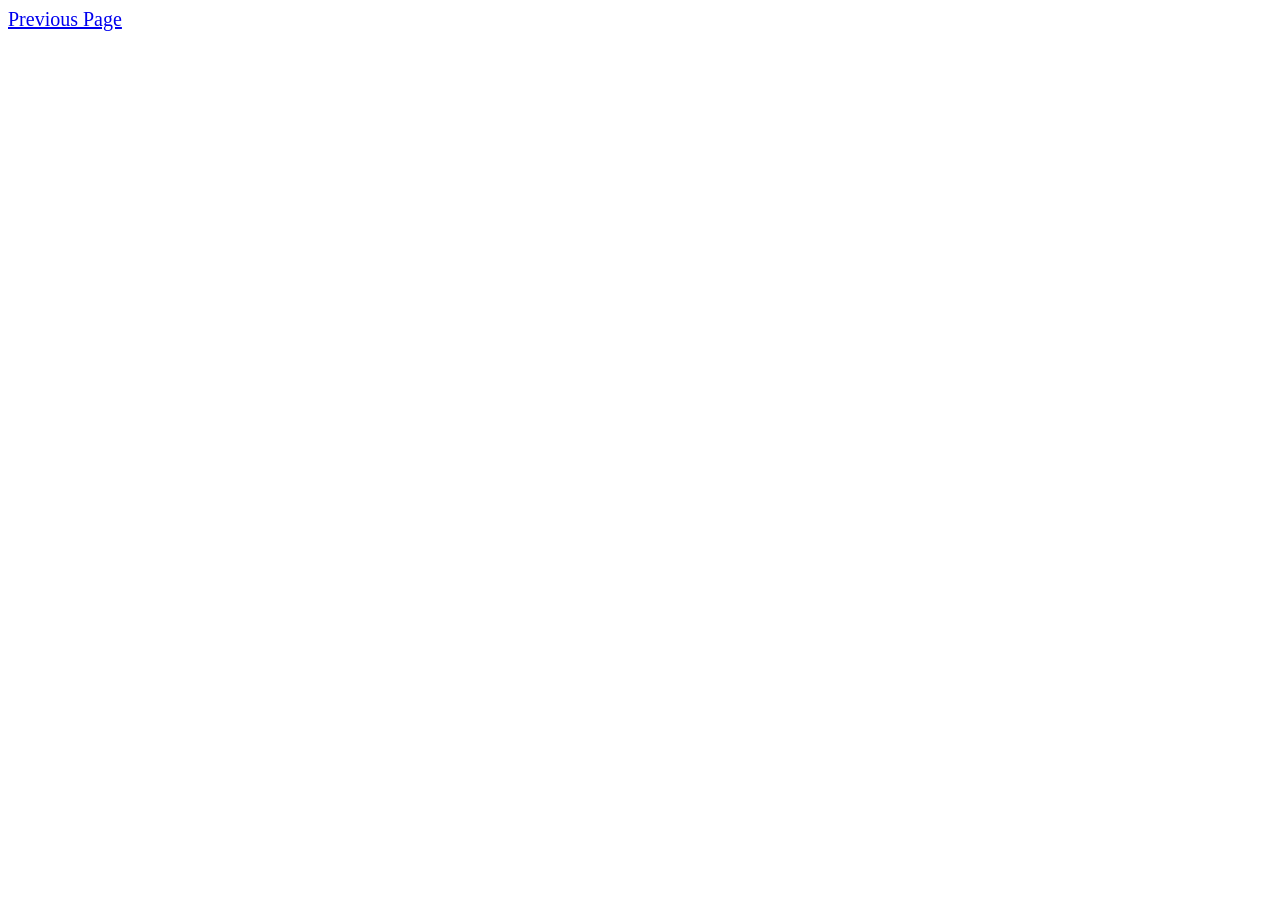
==== conclusion.html @ eadc28c6 "created files for different webpages" ====
<!DOCTYPE html>
<html lang="en">
<head>
    <meta charset="UTF-8">
    <meta name="viewport" content="width=device-width, initial-scale=1.0">
    <title>Summary/Conclusion</title>
</head>
<body>
    
    <!--The summary/conclusion page-->

    <span style="float:left; margin-right:0px;">
        <a style="font-size:20px;" href="traits_by_method.html">Previous Page</a>
    </span>
</body>
</html>
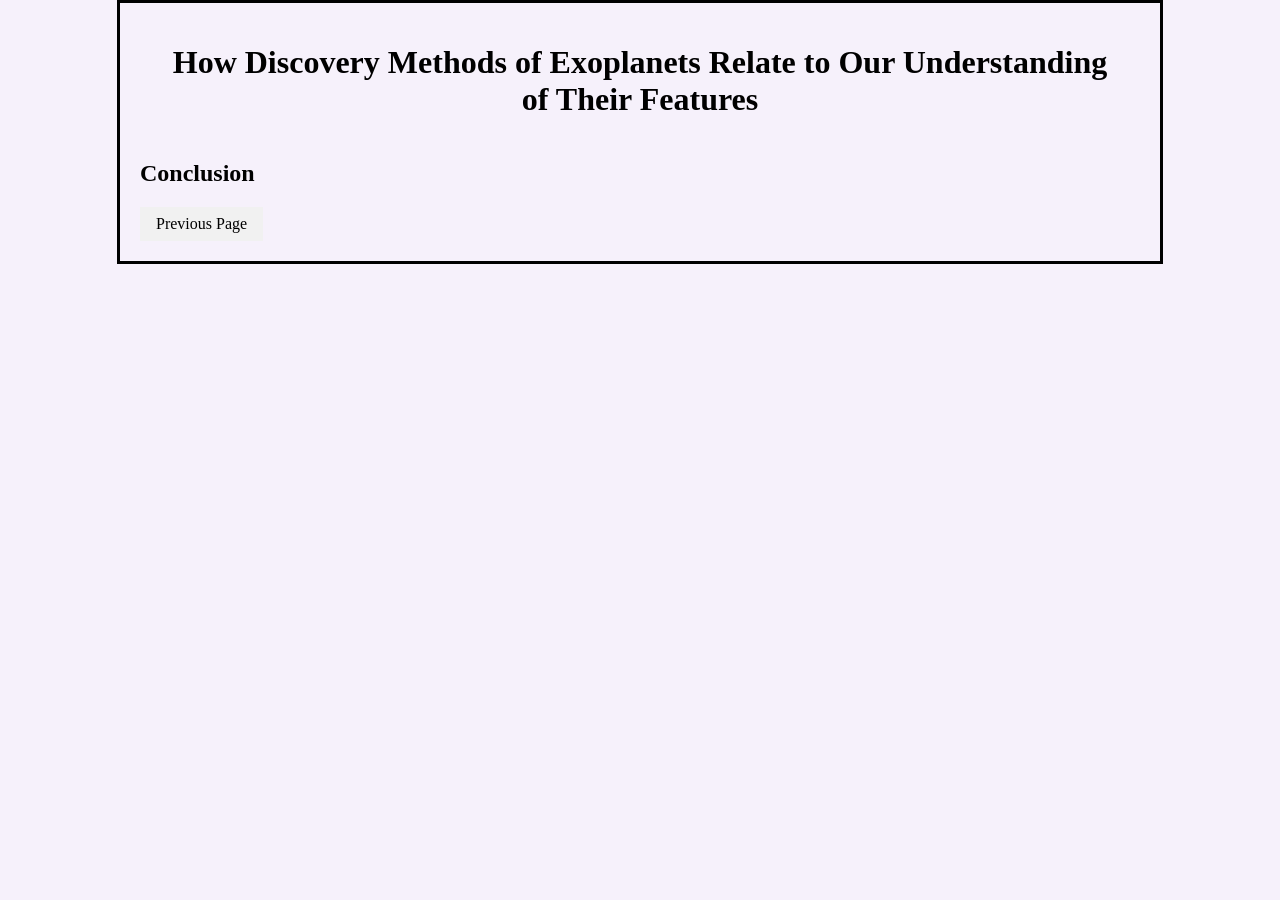
==== commit 102c42d7: "created stylesheet, changed page buttons" ====
--- a/conclusion.html
+++ b/conclusion.html
@@ -4,13 +4,16 @@
     <meta charset="UTF-8">
     <meta name="viewport" content="width=device-width, initial-scale=1.0">
     <title>Summary/Conclusion</title>
+    <link rel="stylesheet" href="style.css">
 </head>
 <body>
+
+    <h1 style="text-align:center; padding:20px">How Discovery Methods of Exoplanets Relate to Our Understanding of Their Features</h1>
+    <!--The summary/conclusion page-->
     
-    <!--The summary/conclusion page-->
+    <h2>Conclusion</h2>
 
-    <span style="float:left; margin-right:0px;">
-        <a style="font-size:20px;" href="traits_by_method.html">Previous Page</a>
-    </span>
+    <a class="previous" href="traits_by_method.html">Previous Page</a>
+ 
 </body>
 </html>
--- a/style.css
+++ b/style.css
@@ -0,0 +1,35 @@
+
+body {
+    width: 1000px; 
+    margin: 0 auto;
+    padding: 0 20px 20px 20px; 
+    border: 3px solid black;
+    background-color:rgb(246, 241, 251);
+}
+
+/*to center plots*/
+.center {
+    margin: 0 auto;
+    display: flex;
+    justify-content: center;
+}
+
+/*for next/back buttons*/
+.previous {
+  background-color: #f1f1f1;
+  color: black;
+  font-size:16px;
+  text-decoration: none;
+  display: inline-block;
+  padding: 8px 16px;
+}
+.next {
+  background-color: #04AA6D;
+  color: white;
+  font-size:16px;
+  text-decoration: none;
+  display: inline-block;
+  padding: 8px 16px;
+}
+
+
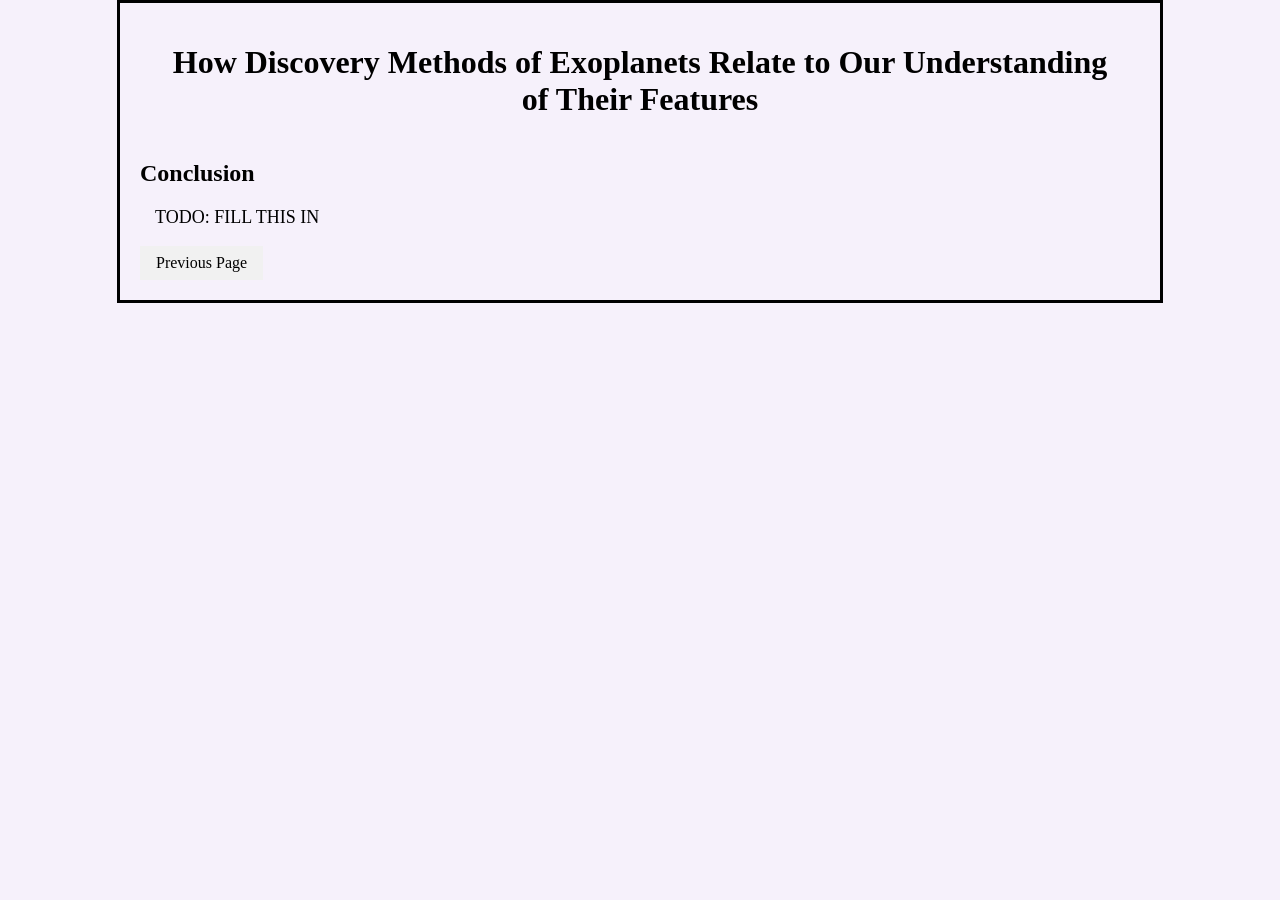
==== commit 075b2cec: "some minor formatting updates" ====
--- a/conclusion.html
+++ b/conclusion.html
@@ -13,6 +13,8 @@
     
     <h2>Conclusion</h2>
 
+    <p class="body_text"> TODO: FILL THIS IN</p>
+
     <a class="previous" href="traits_by_method.html">Previous Page</a>
  
 </body>
--- a/style.css
+++ b/style.css
@@ -6,6 +6,12 @@
     border: 3px solid black;
     background-color:rgb(246, 241, 251);
 }
+
+.body_text {
+            font-size:18px;
+            margin-left:15px;
+            margin-right:15px;
+        }
 
 /*to center plots*/
 .center {
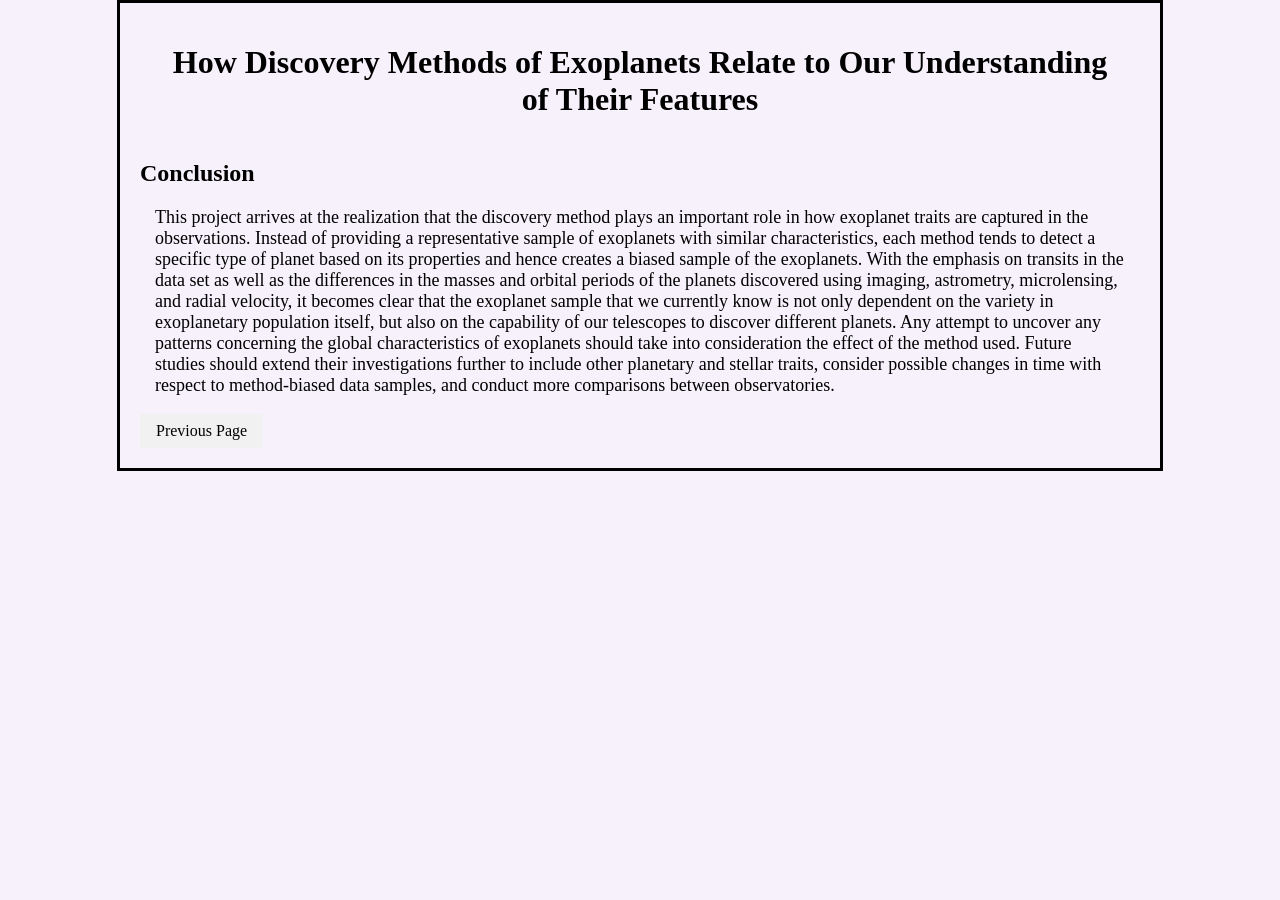
==== commit 7cb2e876: "added conclusion" ====
--- a/conclusion.html
+++ b/conclusion.html
@@ -13,7 +13,18 @@
     
     <h2>Conclusion</h2>
 
-    <p class="body_text"> TODO: FILL THIS IN</p>
+    <p class="body_text"> This project arrives at the realization that the discovery method plays an important 
+        role in how exoplanet traits are captured in the observations. Instead of providing a representative 
+        sample of exoplanets with similar characteristics, each method tends to detect a specific type of planet 
+        based on its properties and hence creates a biased sample of the exoplanets. With the emphasis on transits 
+        in the data set as well as the differences in the masses and orbital periods of the planets discovered using 
+        imaging, astrometry, microlensing, and radial velocity, it becomes clear that the exoplanet sample that we 
+        currently know is not only dependent on the variety in exoplanetary population itself, but also on the 
+        capability of our telescopes to discover different planets. Any attempt to uncover any patterns concerning 
+        the global characteristics of exoplanets should take into consideration the effect of the method used. 
+        Future studies should extend their investigations further to include other planetary and stellar traits, 
+        consider possible changes in time with respect to method-biased data samples, and conduct more comparisons between observatories.
+    </p>
 
     <a class="previous" href="traits_by_method.html">Previous Page</a>
  
